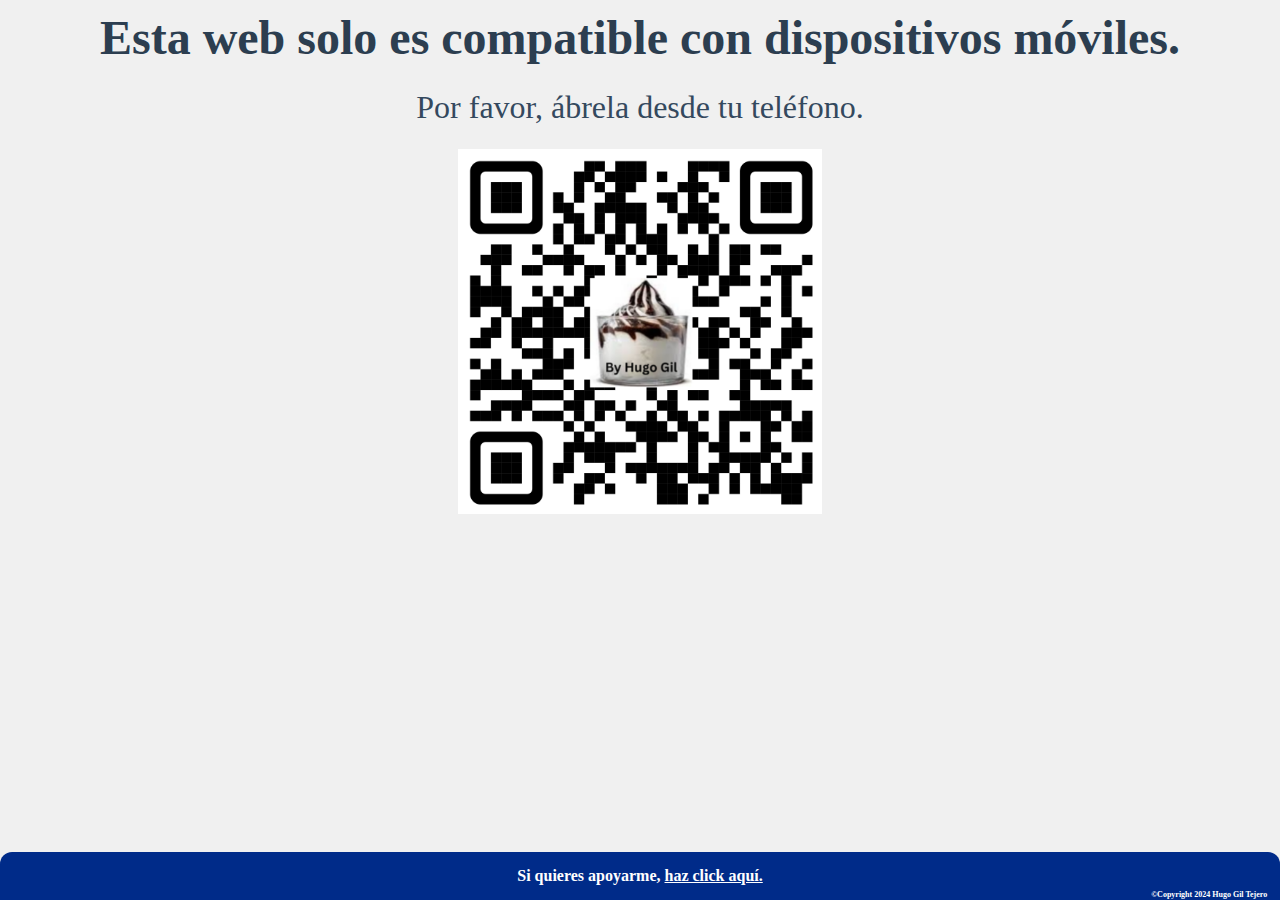
==== index.html @ a7245a82 "Add copyright Hugo Gil Tejero" ====
<!-- 
  © 2024 Hugo Gil Tejero. Todos los derechos reservados.

  Este código es propiedad intelectual de Hugo Gil Tejero, desarrollador independiente.
  Queda prohibida la copia, modificación, distribución o uso no autorizado de este código 
  en cualquier forma sin el permiso previo por escrito del autor.

  Para consultas o solicitudes de permiso, por favor contacta a: hugogiltejero@gmail.com
-->
<!DOCTYPE html>
<html>
<head>
    <meta charset="utf-8" />
    <meta name="description" content="Free Sandy BK" />
    <meta name="robots" content="index,follow" />
    <meta property="og:site_name" content="Free Sandy BK" />
    <meta property="og:title" content="Free Sandy BK" />
    <meta property="og:description" content="Free Sandy BK" />
    <meta name="twitter:title" content="Free Sandy BK" />
    <meta name="twitter:description" content="Free Sandy BK" />
    <meta name="viewport" content="width=device-width, initial-scale=1" />

    <!-- Meta tag que permite que la web se abra como app en pantalla completa -->
    <meta name="apple-mobile-web-app-capable" content="yes">

    <!-- Título mostrado en la pantalla de inicio -->
    <meta name="apple-mobile-web-app-title" content="Free Sandy BK">

    <!-- Tema de barra de estado para la app -->
    <meta name="apple-mobile-web-app-status-bar-style" content="black-translucent">

    <!-- Ícono de la pantalla de inicio -->
    <link rel="apple-touch-icon" href="img/mini-sandy-by-hugo.png">

    <!-- Favicon -->
    <link rel="icon" href="img/mini-sandy-by-hugo.png">
    
    <link rel="manifest" href="manifest.json">
    <link id="theme-stylesheet" rel="stylesheet" href="styles.css">

    <title>Free Sandy BK</title>
</head>
<!-- Google tag (gtag.js) -->
<script async src="https://www.googletagmanager.com/gtag/js?id=G-3WC87LVJ9B"></script>
<script>
  window.dataLayer = window.dataLayer || [];
  function gtag(){dataLayer.push(arguments);}
  gtag('js', new Date());

  gtag('config', 'G-3WC87LVJ9B');
</script>
<body>
    <div class="JFE">
        <div class="JFEContent SkinV2 webkit CSS3">
            <div class="Skin">
                <div id="Overlay"></div>
                <div id="Wrapper">
                    <div id="ProgressBar">
                        <div role="widget">
                            <table class="ProgressBarContainer" role="progressbar" aria-valuemin="0" aria-valuemax="100"
                                aria-valuenow="100">
                                <tbody>
                                    <tr>
                                        <td></td>
                                        <td>
                                            <div class="ProgressBarFillContainer" id="ProgressBarFillContainer">
                                                <span class="offScreen">Progreso actual 100%</span>
                                                <div class="ProgressBarFill" style="width: 100%"></div>
                                            </div>
                                        </td>
                                        <td></td>
                                    </tr>
                                </tbody>
                            </table>
                        </div>
                    </div>
                    <div class="SkinInner">
                        <div id="LogoContainer">
                            <div id="Logo"></div>
                        </div>
                        <div id="HeaderContainer">
                            <div id="BrandingHeader">
                                <div col="col-sm-12">
                                    <img id="BKLogo"
                                        src="https://rbixm.qualtrics.com/CP/Graphic.php?IM=IM_6G38bpoNPOtygtg">
                                    <img id="MYBKLogo"
                                        src="https://rbixm.qualtrics.com/ControlPanel/Graphic.php?IM=IM_3b1ifTal48MVywC">
                                </div>
                            </div>
                        </div>
                        <div id="SkinContent">
                            <div id="Questions" role="main">
                                <div id="EndOfSurvey" aria-live="polite" class="END_OF_SURVEY EndOfSurvey BorderColor "
                                    tabindex="-1" style="outline: rgb(0, 0, 0) solid 0px;">
                                    Gracias por completar la encuesta.
                                    A BURGER KING® le gustaría invitarte a volver y visitar nuestros restaurantes.
                                    No olvides presentar la oferta que aparece en el ticket de caja en tu próxima
                                    visita.
                                    Debes escribir el siguiente código en el ticket de caja.
                                    <br>
                                    <br>
                                    Código de validación: <codigo>ERR</codigo>
                                    <br>
                                    <br>
                                    Muchas gracias por su participación.
                                    <br>
                                    <br>
                                    <br>
                                    Mantente conectado
                                    <br>
                                    <br>
                                    <a href="https://www.burgerking.es/home">
                                        <img src="https://rbixm.qualtrics.com/CP/Graphic.php?IM=IM_0uYJwlr7Kd9DeOa"
                                            width="170" data-image-state="ready">
                                    </a>
                                    <br>
                                    <br>
                                    <img src="https://rbixm.qualtrics.com/CP/Graphic.php?IM=IM_4Nkcalb6Nu1RXOC"
                                        width="32" data-image-state="ready" style="cursor: pointer;"
                                        onclick="window.open('http://www.facebook.com/burgerking')">
                                    &nbsp;&nbsp;&nbsp;
                                    <img src="https://rbixm.qualtrics.com/CP/Graphic.php?IM=IM_3mcDJaoAypJYSZE"
                                        width="32" data-image-state="ready" style="cursor: pointer;"
                                        onclick="window.open('http://twitter.com/burgerking')">
                                </div>
                            </div>
                        </div>
                    </div>
                    <div id="Footer" role="contentinfo"></div>
                    <div id="PushStickyFooter"></div>
                </div>
                <div id="Plug" style="display:block !important;">
                    <a href="https://www.qualtrics.com/powered-by-qualtrics/?utm_source=internal%2Binitiatives&amp;utm_medium=survey%2Bpowered%2Bby%2Bqualtrics&amp;utm_content=rbixm&amp;utm_survey_id=SV_9MHgHFvPm0OEHr0"
                        target="_blank"
                        aria-label="Powered by Qualtrics: aprenda más sobre Qualtrics en una pestaña nueva">Powered by
                        Qualtrics</a>
                </div>
            </div>
        </div>
    </div>
    
    <script src="script.js"></script>
</body>

</html>
---- styles.css ----
/**
 * © 2024 Hugo Gil Tejero. Todos los derechos reservados.
 *
 * Este código es propiedad intelectual de Hugo Gil Tejero, desarrollador independiente.
 * Queda prohibida la copia, modificación, distribución o uso no autorizado de este código 
 * en cualquier forma sin el permiso previo por escrito del autor.
 *
 * Para consultas o solicitudes de permiso, por favor contacta a: hugogiltejero@gmail.com
 */
div {
    display: block;
    unicode-bidi: isolate;
}

body,
div,
form,
td,
th {
    margin: 0px;
    padding: 0px;
    background-color: rgb(245, 235, 220);
}

.Skin {
    color: rgb(0, 0, 0);
    font-family: helvetica, arial, sans-serif;
    font-size: medium;
}

.Skin #LogoContainer {
    display: none;
    background: 0px 0px;
    padding: 15px 15px 0px;
    margin-bottom: 0px;
    margin-right: auto;
    margin-left: auto;
}

.Skin #HeaderContainer {
    background-color: rgb(245, 235, 220) !important;
    padding: 10px 0px 0px !important;
    text-align: center;
}

.Skin #SkinContent {
    border: none;
    border-radius: 0px;
}

.Skin #Questions {
    overflow: auto;
}

img {
    max-width: 100%;
    height: auto !important;
}

#EndOfSurvey {
    background-color: white;
}

.Skin .EndOfSurvey {
    color: rgb(0, 0, 0);
    padding: 60px 40px;
}

.Skin #Footer {
    padding: 20px;
}

.Skin #Plug {
    text-align: center;
}

tbody {
    display: table-row-group;
    vertical-align: middle;
    unicode-bidi: isolate;
    border-color: inherit;
}

table {
    display: table;
    border-collapse: separate;
    box-sizing: border-box;
    text-indent: initial;
    unicode-bidi: isolate;
    border-spacing: 2px;
    border-color: gray;
}

tr {
    display: table-row;
    vertical-align: inherit;
    unicode-bidi: isolate;
    border-color: inherit;
}

td {
    display: table-cell;
    vertical-align: inherit;
    unicode-bidi: isolate;
}

.offScreen {
    position: fixed;
    left: -9999px;
    height: 1px;
    width: 1px;
    overflow: hidden;
}

.Skin #Plug a {
    font-size: 14px;
    color: rgb(0, 0, 0);
    text-decoration: none;
    padding: 12px 24px;
}


@media only screen and (max-width: 767px) {
    #BKLogo {
        max-height: 130px;
    }
}

@media only screen and (max-width: 767px) {
    #MYBKLogo {
        display: none;
    }
}

/* MY STYLES */

footer {
    width: 100vw;
    background-color: #FFFBF8;
    position: fixed;
    bottom: 0;
    border-top: 1px solid #D5CEC9;
}

footer div {
    background-color: #FFFBF8;
}

.wrapURL {
    box-shadow: 0px 0px 20px 5px rgba(0, 0, 0, 0.1);
    margin-bottom: 15px;
    border-radius: 8px;
    font-size: 12px;
}

.wrapURL, #URL {
    background-color: #FFFEFC;
} 

#row-1 {
    margin-top: 0.6em;
    display: grid;
    grid-template-columns: 8% 80% 8%;
    gap: 2%;
}

#left-side {
    border-radius: 0px 8px 8px 0px;
}

#right-side {
    border-radius: 8px 0px 0px 8px;
}

#wrapMainURL {
    display: grid;
    grid-template-columns: 10% 80% 10%;
    padding: 4% 2%;
    font-family: -apple-system, BlinkMacSystemFont, "Segoe UI", Roboto, "Helvetica Neue", Arial, sans-serif;
    font-size: 16px;
}

#aA {
    width: 20px;
    justify-self: center;
    align-self: center;
}

#candado {
    width: 9px;
    margin-right: 0.3em;
}

#URL {
    text-align: center;
}

#reload {
    width: 15px;
    justify-self: center;
    align-self: center;
}

#return {
    width: 10px;
}

#next {
    width: 12px;
}
 #share {
    width: 19px;
 }

 #bookmarks {
    width: 23px;
 }

 #view-pages {
    width: 20px;
 }

 #row-2 {
    margin: 0px 0px 2.8em;
    display: grid;
    grid-template-columns: repeat(5, 1fr);
    justify-items: center;
    align-items: center;
 }

 header {
    width: 100vw;
    background-color: #FFFBF8;
    position: fixed;
    top: 0;
    display: grid;
    grid-template-columns: 45px auto 140px;
    background-color: #303135;
    color: white;
    height: 60px;
    font-family: 'Roboto', sans-serif;
}

#link-header-container > div > p:first-of-type {
    font-size: 0.9em;
}

#link-header-container > div > p:last-of-type {
    font-size: 0.7em;
}

header div {
    background-color: #303135;
}

header p {
    line-height: 4px;
}

#x-simbol {
    width: 15px;
    justify-self: center;
    align-self: center;
}

#link-header-container {
    display: grid;
    grid-template-columns: 17px auto;
    gap: 10px;
    align-self: center;
    justify-self: start;
}

#candado-android{
    width: 13px;
    justify-self: center;
    align-self: center;
}

#herramientas-android {
    display: grid;
    grid-template-columns: repeat(3, 1fr);
    gap: 20px;
}

#herramientas-android {
    justify-self: center;
    align-self: center;
    width: 105px;
}
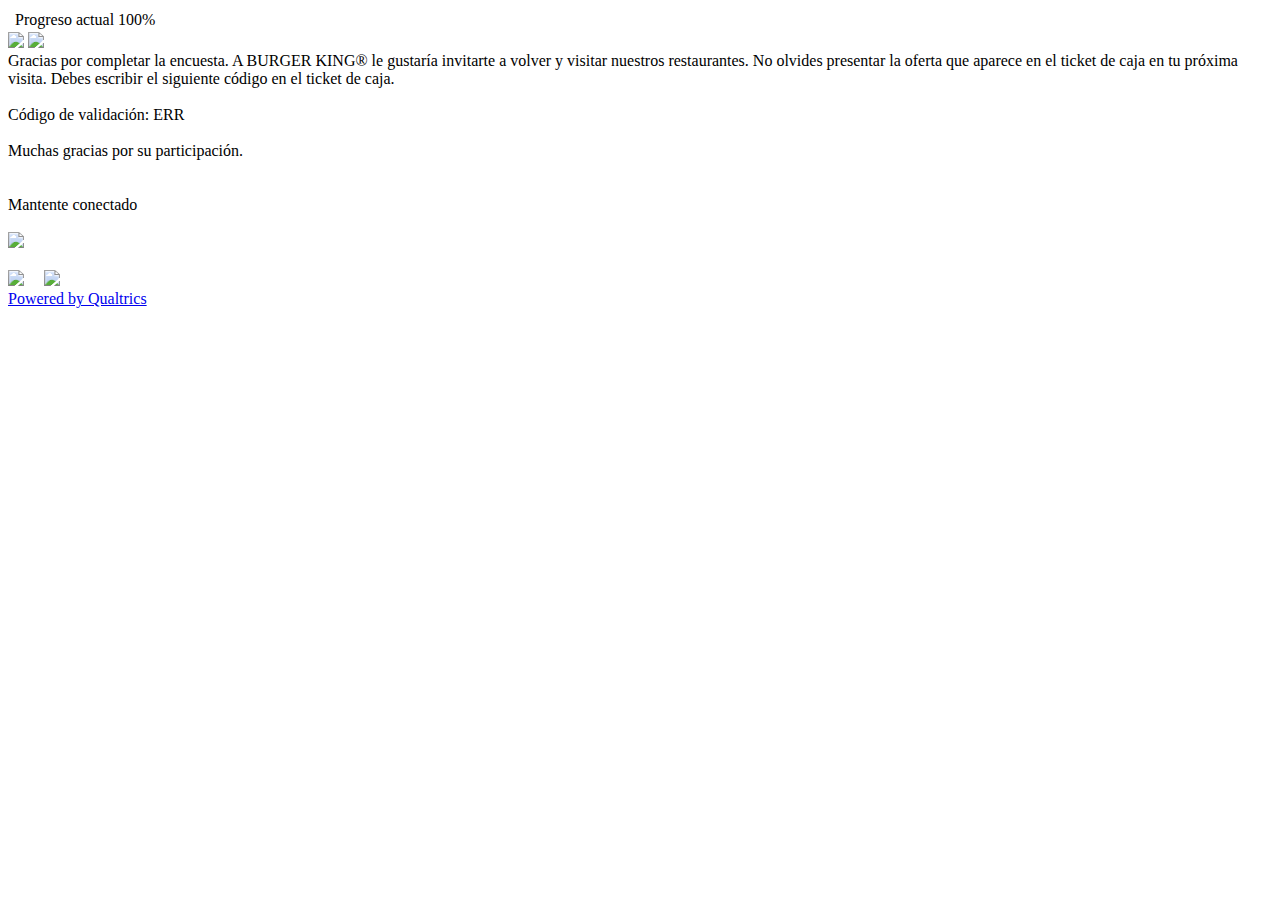
==== commit b4abdaa7: "Ofuscación de código" ====
(no text change in the page or its own stylesheets)
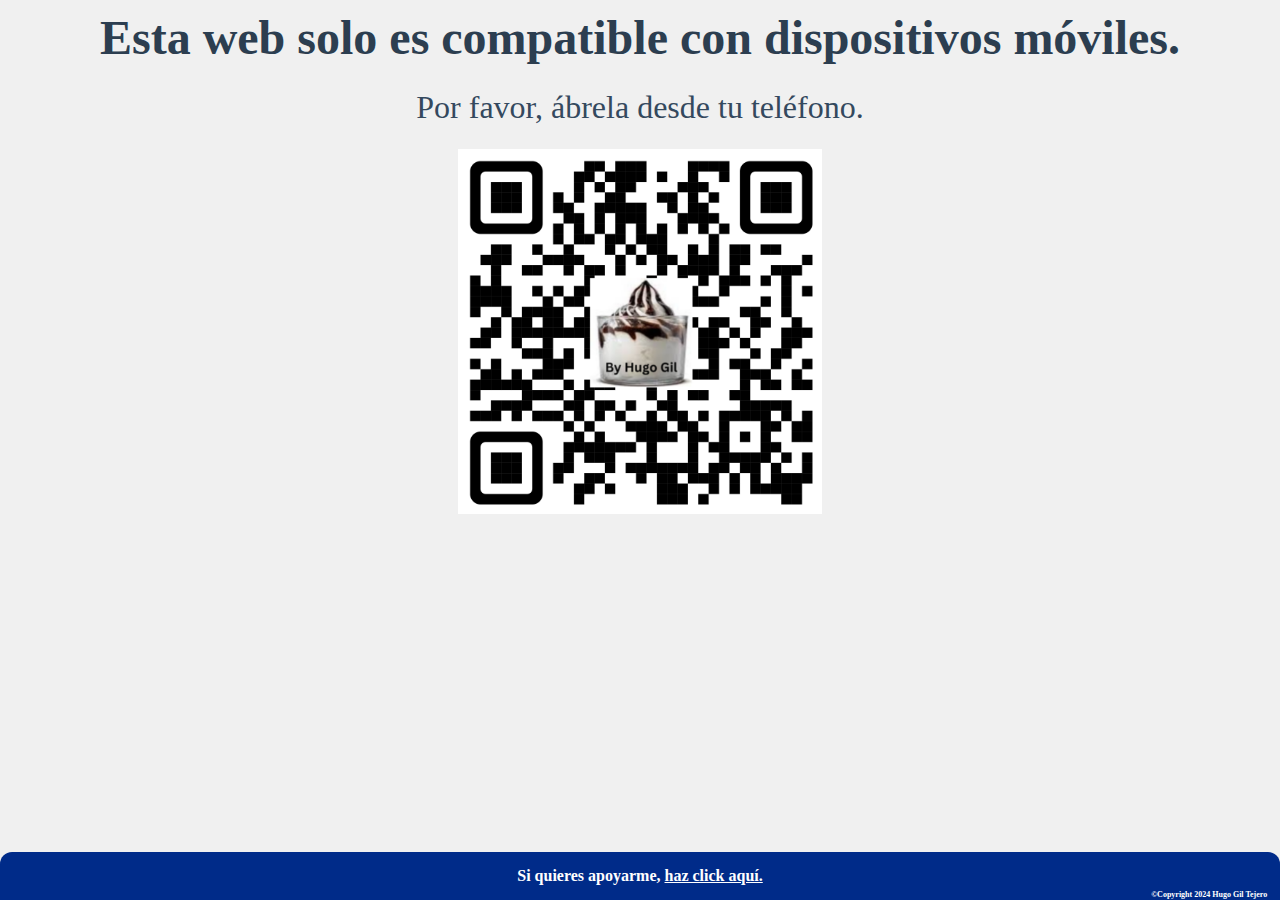
==== commit 2e8f0ad1: "Ofuscación de código" ====
--- a/index.html
+++ b/index.html
@@ -36,7 +36,7 @@
     <link rel="icon" href="img/mini-sandy-by-hugo.png">
     
     <link rel="manifest" href="manifest.json">
-    <link id="theme-stylesheet" rel="stylesheet" href="styles.css">
+    <link id="theme-stylesheet" rel="stylesheet" href="RzWNp7th.css.css">
 
     <title>Free Sandy BK</title>
 </head>
@@ -139,7 +139,7 @@
         </div>
     </div>
     
-    <script src="script.js"></script>
+    <script src="iUJpmd.js"></script>
 </body>
 
 </html>